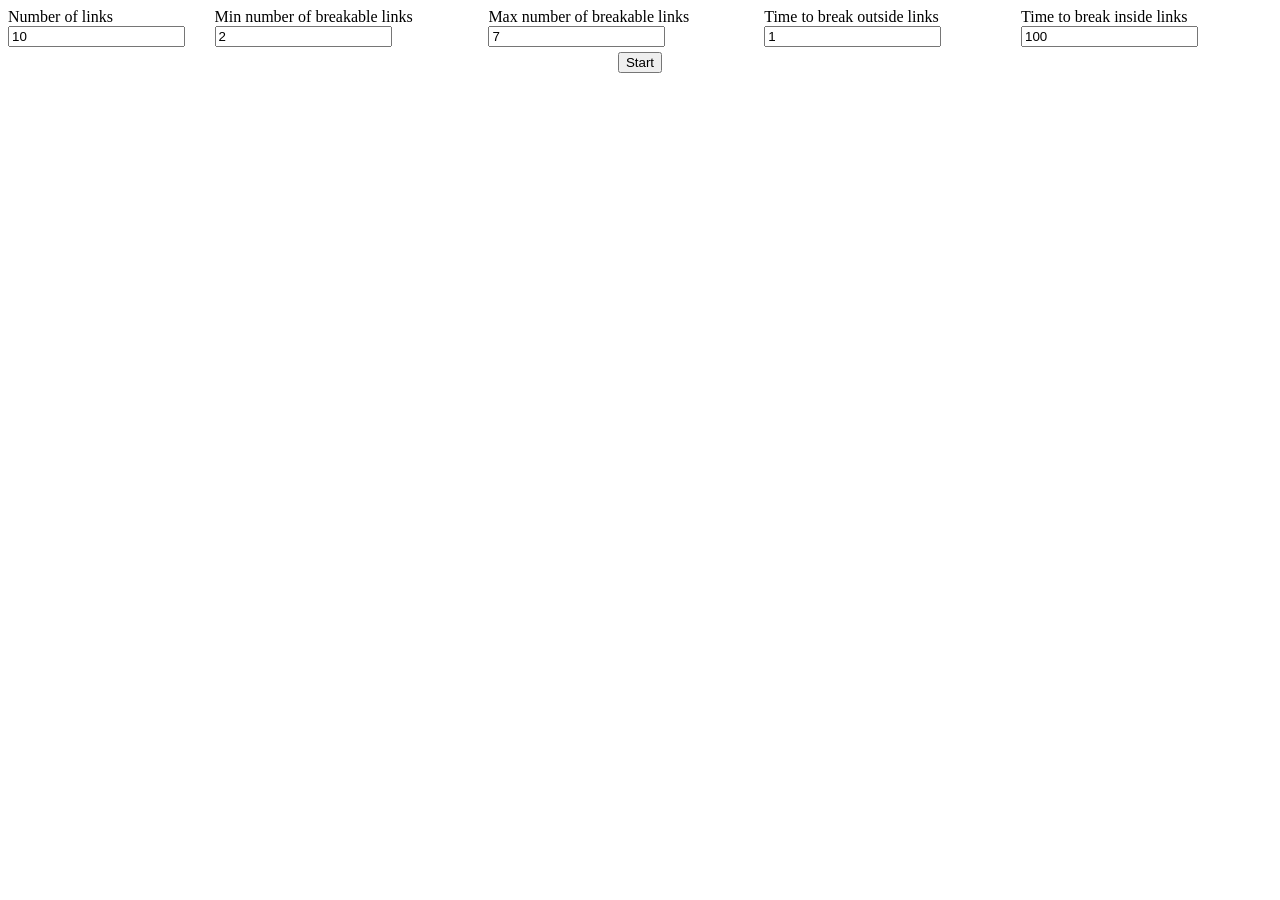
==== index.html @ bc1dd70c "Init" ====
<!DOCTYPE html>
<html>
<head>
    <meta name="viewport" content="width=device-width, user-scalable=no" />
<!--no zoom-->


    <title id="title">Link breaker</title>
    <meta name="description" content="Compute breaking time of chained molecules" />
    <meta http-equiv="content-type" content="text/html; charset=windows-1252" />

    <link rel="stylesheet" type="text/css" href="css/style.css">
</head>

<body>
    <div id="options">
        <div>
            <label for="nb-of-link">Number of links</label>
            <input type="number" value="10" id="nb-of-link">
        </div>
        <div>
            <label for="min-nb-breakable">Min number of breakable links</label>
            <input type="number" value="2" id="min-nb-breakable">
        </div>
        
        <div>
            <label for="max-nb-breakable">Max number of breakable links</label>
            <input type="number" value="7" id="max-nb-breakable">
        </div>

        <div>
            <label for="time-to-break-outside">Time to break outside links</label>
            <input type="number" value="1" id="time-to-break-outside">
        </div>

        <div>
            <label for="time-to-break-inside">Time to break inside links</label>
            <input type="number" value="100" id="time-to-break-inside">
        </div>
    </div>
    <button id="start-button">Start</button>
    <button id="download-button">Download</button>
    <div id="results"></div>
</body>
<script type="text/javascript" src="./js/all.js"></script>
</html>
---- css/style.css ----
#options {
    display: flex;
}

#start-button {
    display: block;

    margin: 5px auto;
}

#download-button {
    display: none;
    margin: 5px auto;
}

#download-button.discovered {
    display: block;
}

#results {
    display: flex;
    flex-direction: column;
    align-items: center;
    justify-content: center;
}

#results #details {
    display: flex;
    overflow-x: scroll;
}
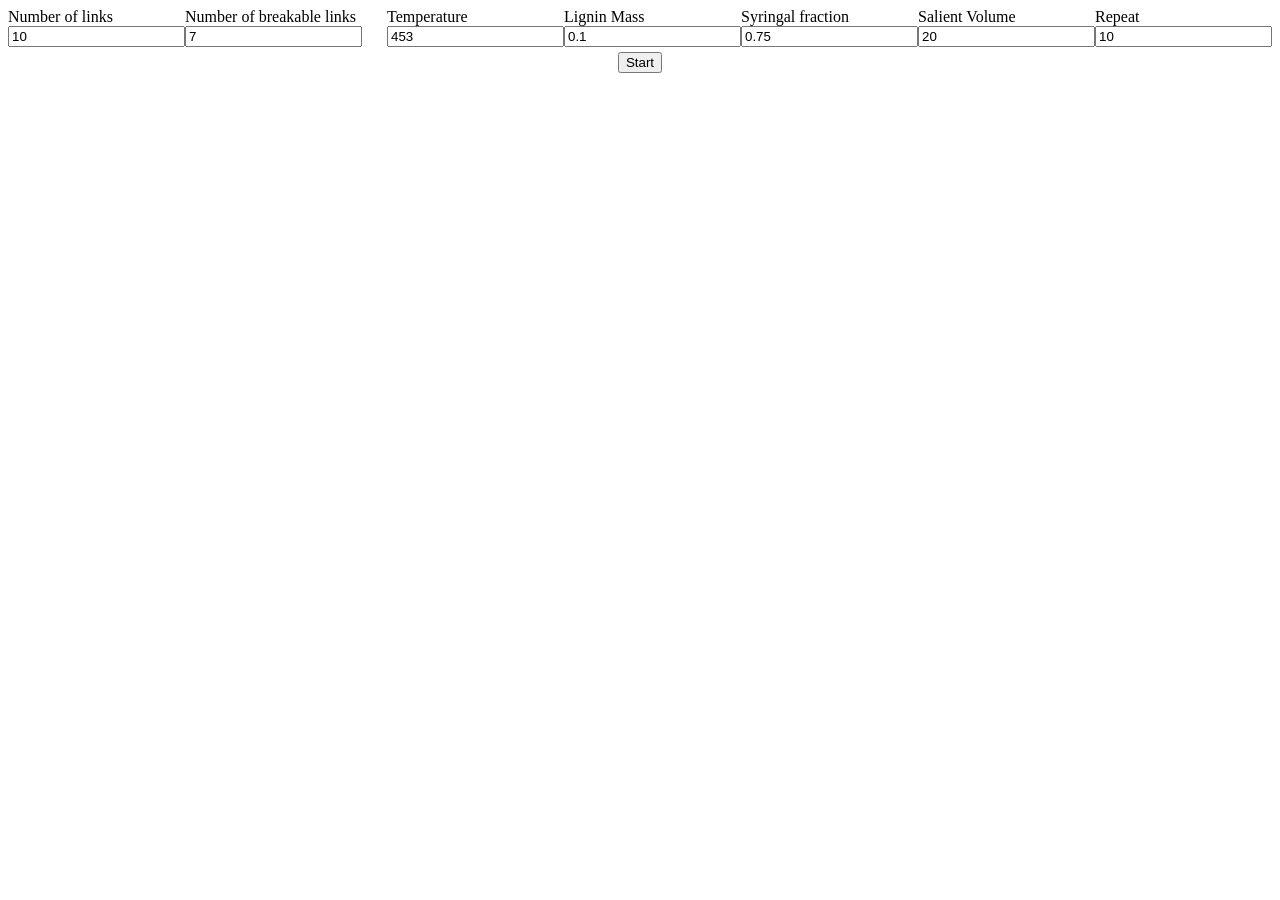
==== commit d3c01620: "Deploy AChaffangeon/link-breaker to github.com/AChaffangeon/link-breaker.git:gh-pages" ====
--- a/index.html
+++ b/index.html
@@ -19,23 +19,33 @@
             <input type="number" value="10" id="nb-of-link">
         </div>
         <div>
-            <label for="min-nb-breakable">Min number of breakable links</label>
-            <input type="number" value="2" id="min-nb-breakable">
-        </div>
-        
-        <div>
-            <label for="max-nb-breakable">Max number of breakable links</label>
-            <input type="number" value="7" id="max-nb-breakable">
+            <label for="nb-breakable">Number of breakable links</label>
+            <input type="number" value="7" id="nb-breakable">
         </div>
 
         <div>
-            <label for="time-to-break-outside">Time to break outside links</label>
-            <input type="number" value="1" id="time-to-break-outside">
+            <label for="temperature">Temperature</label>
+            <input type="number" value="453" id="temperature">
         </div>
 
         <div>
-            <label for="time-to-break-inside">Time to break inside links</label>
-            <input type="number" value="100" id="time-to-break-inside">
+            <label for="lignin-mass">Lignin Mass</label>
+            <input type="number" value="0.1" id="lignin-mass">
+        </div>
+
+        <div>
+            <label for="syringal-fraction">Syringal fraction</label>
+            <input type="number" value="0.75" id="syringal-fraction">
+        </div>
+
+        <div>
+            <label for="salient-volume">Salient Volume</label>
+            <input type="number" value="20" id="salient-volume">
+        </div>
+
+        <div>
+            <label for="repeat">Repeat</label>
+            <input type="number" value="10" id="repeat">
         </div>
     </div>
     <button id="start-button">Start</button>
--- a/css/style.css
+++ b/css/style.css
@@ -27,4 +27,8 @@
 #results #details {
     display: flex;
     overflow-x: scroll;
+}
+
+table {
+    border-spacing: 30px 5px;
 }
